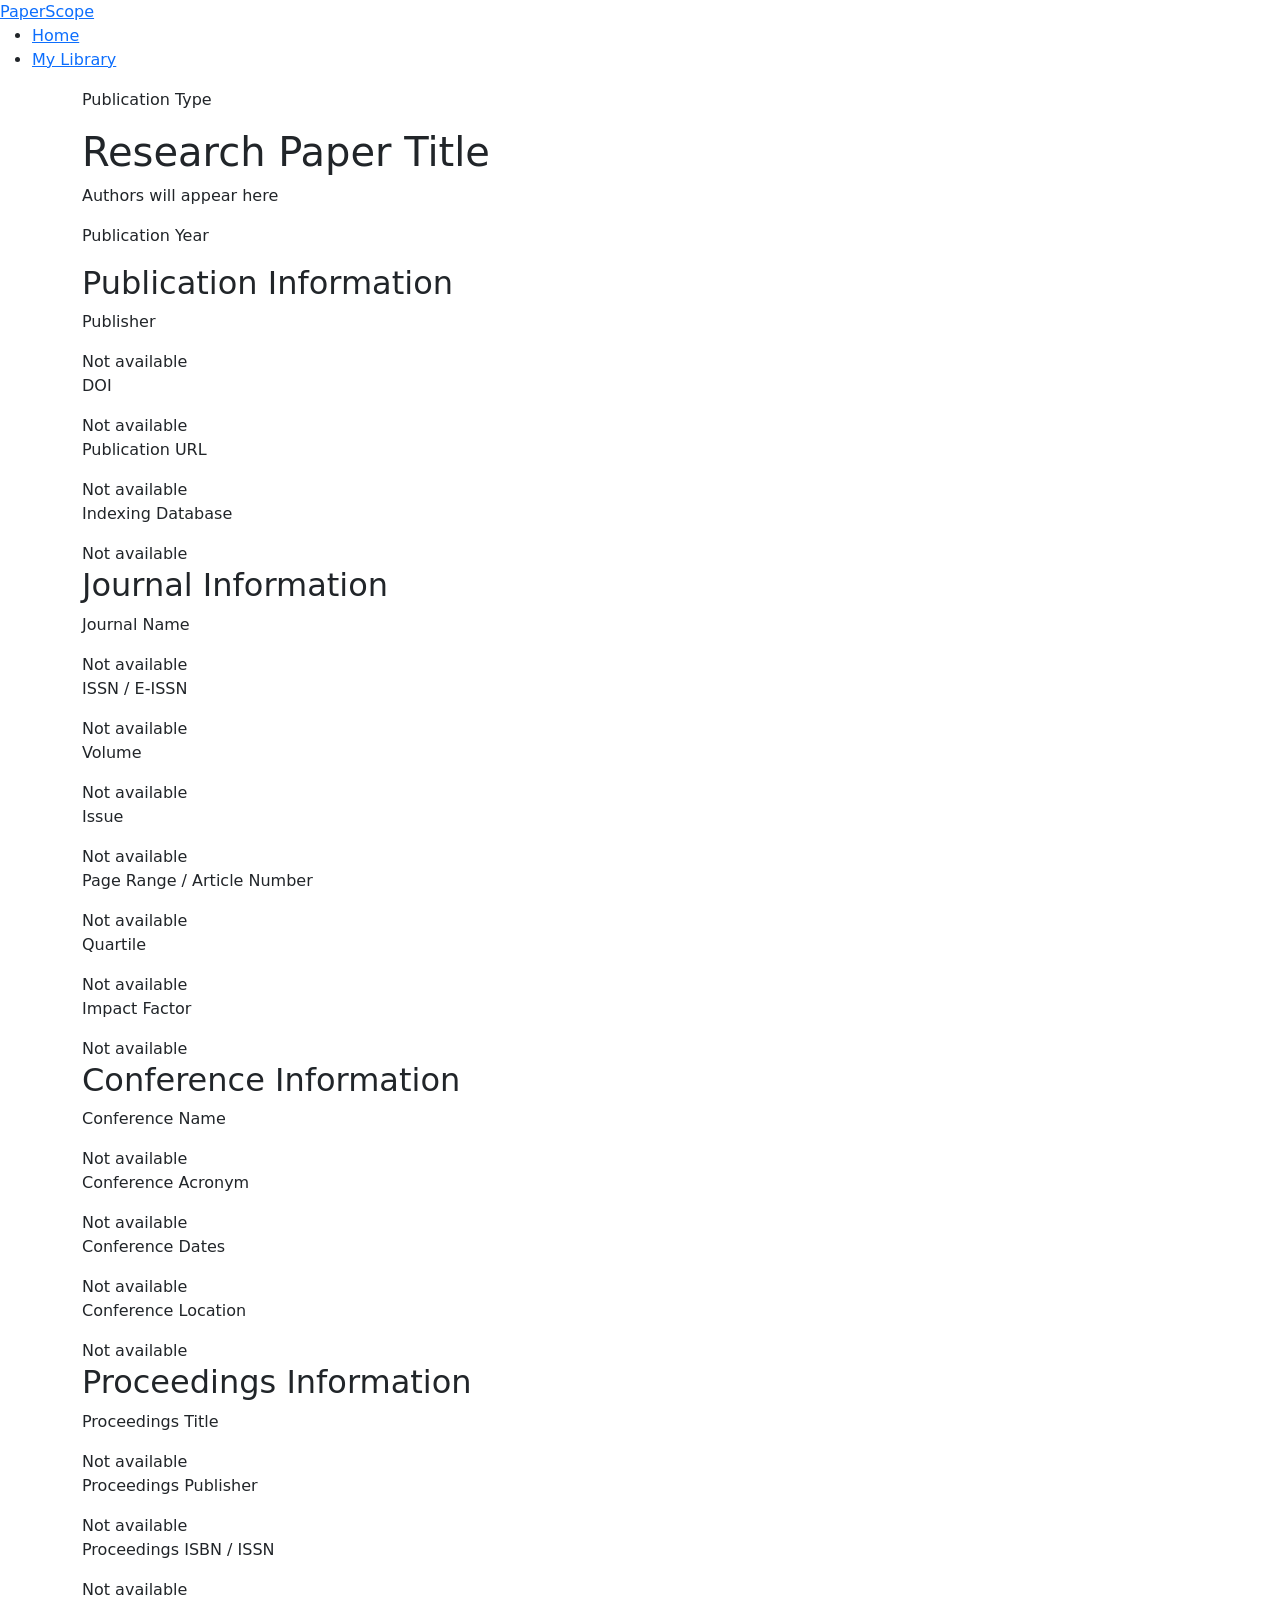
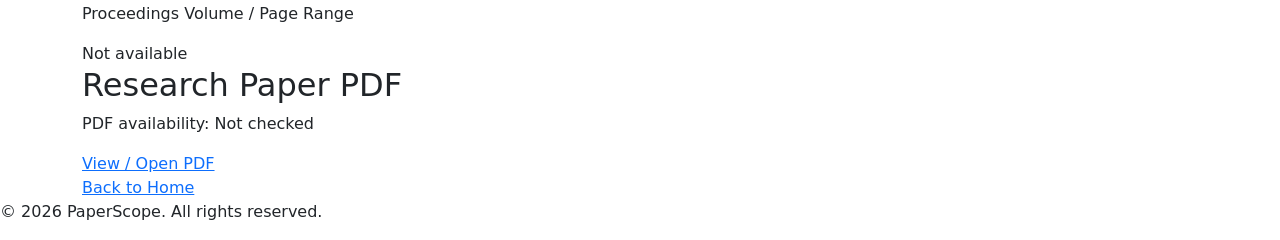
==== UI/details.html @ a11294a4 "details display page" ====
<!DOCTYPE html>
<html lang="en">
<head>
    <meta charset="UTF-8">
    <meta name="viewport" content="width=device-width, initial-scale=1.0">
    <title>details_page</title>
    <link href="https://cdn.jsdelivr.net/npm/bootstrap@5.3.8/dist/css/bootstrap.min.css"
      rel="stylesheet">
</head>
<body>
     <!-- 1. Navigation Bar -->
    <header>
        <nav>
            <a href="structure.html">PaperScope</a>

            <ul>
                <li><a href="structure.html">Home</a></li>
                <li><a href="structure.html#inventory">My Library</a></li>
            </ul>
        </nav>
    </header>


    <main class="container">

        <!-- 2. Paper Heading -->
        <section id="paper-header">

            <p id="publication-type">Publication Type</p>
            <h1 id="paper-title">Research Paper Title</h1>
            <p id="authors">Authors will appear here</p>
            <p id="publication-year">Publication Year</p>
        </section>


        <!-- 3. Publication Information -->
        <section id="publication-info">
            <h2>Publication Information</h2>
            <div>
                <p>Publisher</p>
                <span id="publisher">Not available</span>
            </div>
            
            <div>
                <p>DOI</p>
                <span id="doi">Not available</span>
            </div>

            <div>
                <p>Publication URL</p>
                <span id="publication-url">Not available</span>
            </div>

            <div>
                <p>Indexing Database</p>
                <span id="indexing">Not available</span>
            </div>

        </section>


        <!-- 4. Journal Information -->
        <section id="journal-info">

            <h2>Journal Information</h2>

            <div>
                <p>Journal Name</p>
                <span id="journal-name">Not available</span>
            </div>

            <div>
                <p>ISSN / E-ISSN</p>
                <span id="issn">Not available</span>
            </div>

            <div>
                <p>Volume</p>
                <span id="volume">Not available</span>
            </div>

            <div>
                <p>Issue</p>
                <span id="issue">Not available</span>
            </div>

            <div>
                <p>Page Range / Article Number</p>
                <span id="page-range">Not available</span>
            </div>

            <div>
                <p>Quartile</p>
                <span id="quartile">Not available</span>
            </div>

            <div>
                <p>Impact Factor</p>
                <span id="impact-factor">Not available</span>
            </div>

        </section>


        <!-- 5. Conference Information -->
        <section id="conference-info">

            <h2>Conference Information</h2>

            <div>
                <p>Conference Name</p>
                <span id="conference-name">Not available</span>
            </div>

            <div>
                <p>Conference Acronym</p>
                <span id="conference-acronym">Not available</span>
            </div>

            <div>
                <p>Conference Dates</p>
                <span id="conference-dates">Not available</span>
            </div>

            <div>
                <p>Conference Location</p>
                <span id="conference-location">Not available</span>
            </div>

        </section>


        <!-- 6. Proceedings Information -->
        <section id="proceedings-info">

            <h2>Proceedings Information</h2>

            <div>
                <p>Proceedings Title</p>
                <span id="proceedings-title">Not available</span>
            </div>

            <div>
                <p>Proceedings Publisher</p>
                <span id="proceedings-publisher">Not available</span>
            </div>

            <div>
                <p>Proceedings ISBN / ISSN</p>
                <span id="proceedings-isbn">Not available</span>
            </div>

            <div>
                <p>Proceedings Volume / Page Range</p>
                <span id="proceedings-volume-pages">Not available</span>
            </div>

        </section>


        <!-- 7. PDF Information -->
        <section id="pdf-info">

            <h2>Research Paper PDF</h2>

            <p id="pdf-status">PDF availability: Not checked</p>

            <a id="pdf-link" href="#" target="_blank">
                View / Open PDF
            </a>

        </section>


        <!-- 8. Navigation -->
        <section id="page-navigation">

            <a href="structure.html">Back to Home</a>

        </section>

    </main>


    <!-- 9. Footer -->
    <footer>
        <p>&copy; 2026 PaperScope. All rights reserved.</p>
    </footer>
    <script src="https://cdn.jsdelivr.net/npm/bootstrap@5.3.8/dist/js/bootstrap.bundle.min.js"></script>
    <script src="js/home.js"></script>   
</body>
</html>
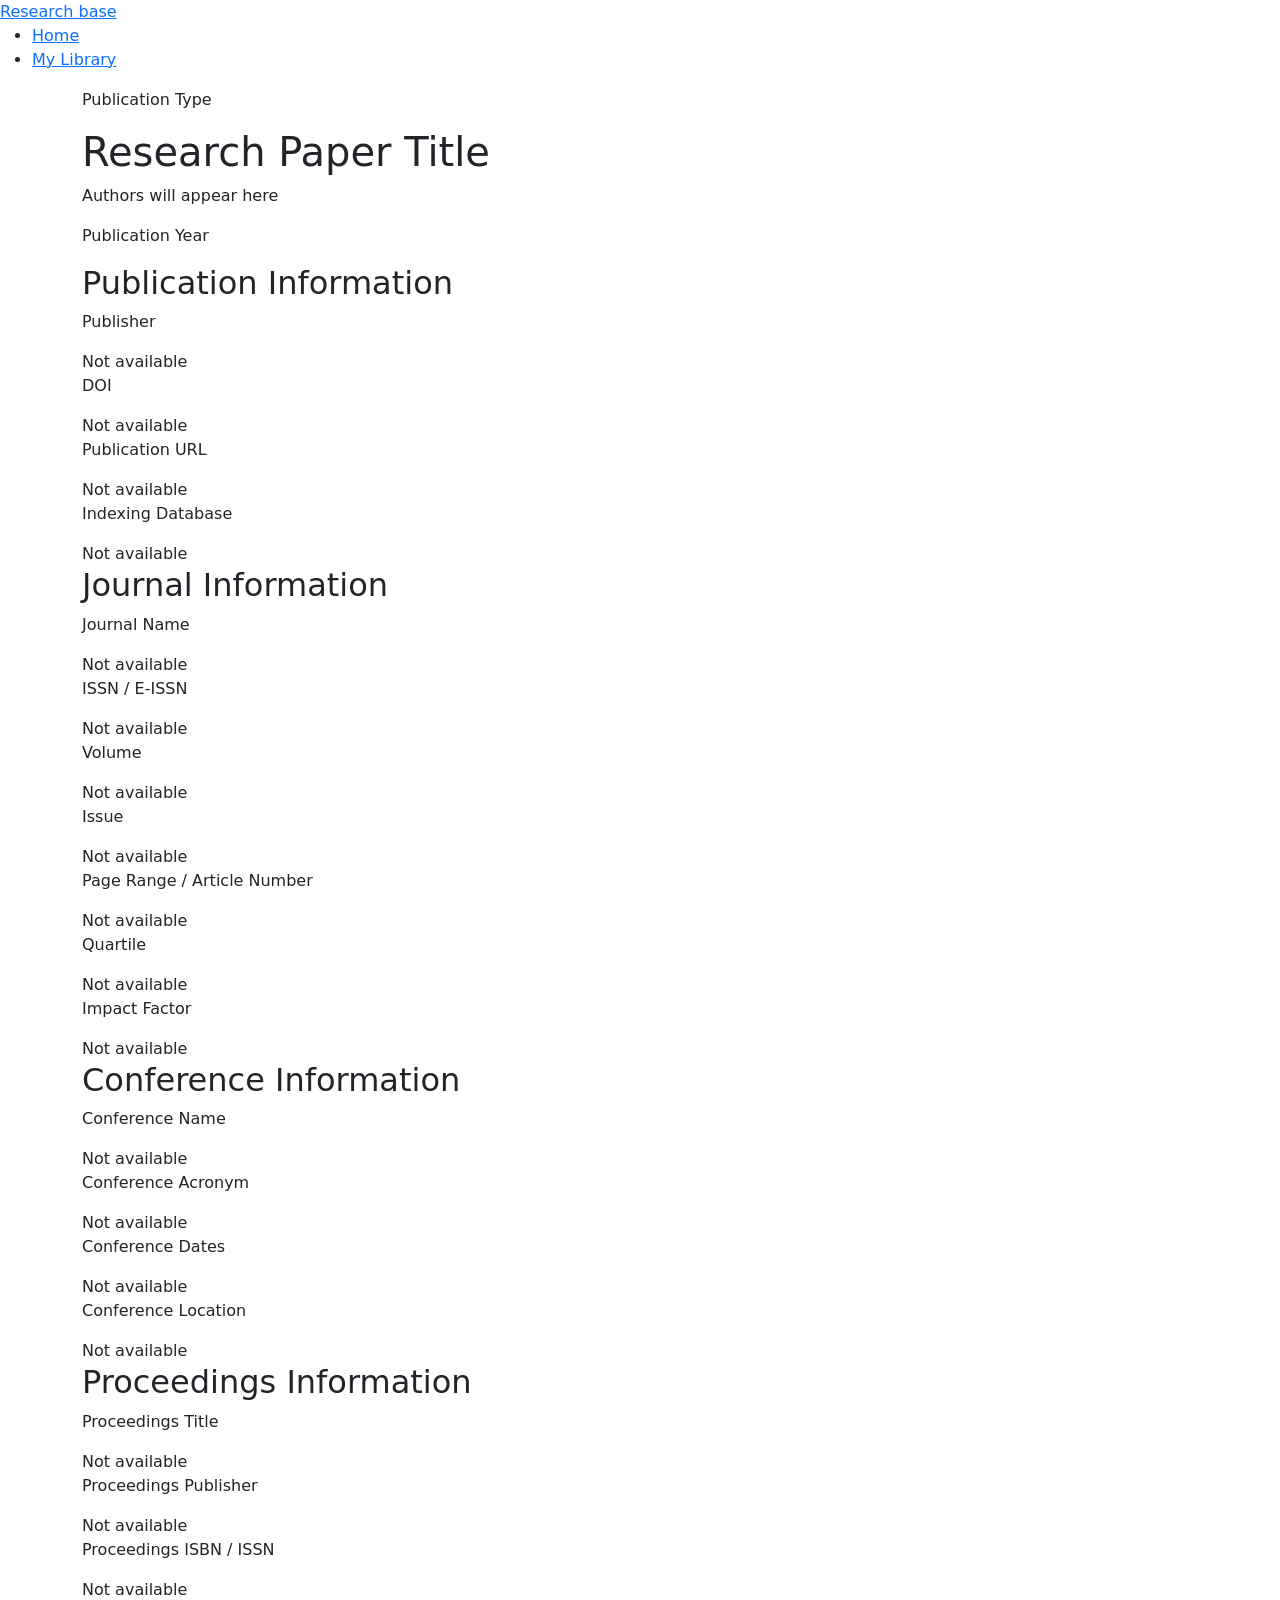
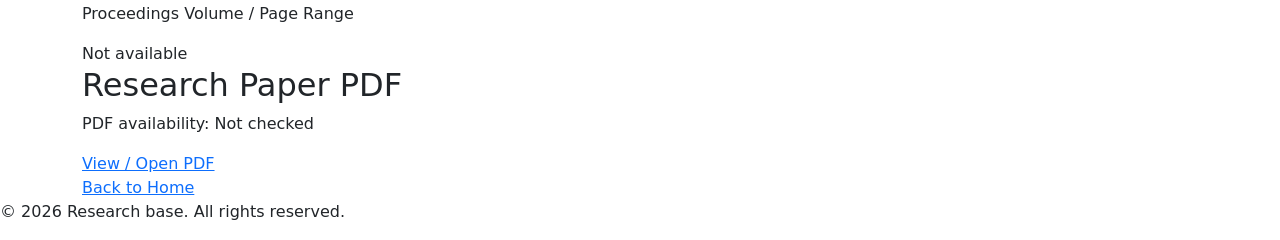
==== commit 4580ebfd: "Three page frontend structure" ====
--- a/UI/details.html
+++ b/UI/details.html
@@ -8,10 +8,10 @@
       rel="stylesheet">
 </head>
 <body>
-     <!-- 1. Navigation Bar -->
+     <!--Navigation Bar -->
     <header>
         <nav>
-            <a href="structure.html">PaperScope</a>
+            <a href="structure.html">Research base</a>
 
             <ul>
                 <li><a href="structure.html">Home</a></li>
@@ -23,7 +23,7 @@
 
     <main class="container">
 
-        <!-- 2. Paper Heading -->
+        <!--Paper Heading -->
         <section id="paper-header">
 
             <p id="publication-type">Publication Type</p>
@@ -33,7 +33,7 @@
         </section>
 
 
-        <!-- 3. Publication Information -->
+        <!-- Publication Information -->
         <section id="publication-info">
             <h2>Publication Information</h2>
             <div>
@@ -59,7 +59,7 @@
         </section>
 
 
-        <!-- 4. Journal Information -->
+        <!--Journal Information -->
         <section id="journal-info">
 
             <h2>Journal Information</h2>
@@ -102,7 +102,7 @@
         </section>
 
 
-        <!-- 5. Conference Information -->
+        <!-- Conference Information -->
         <section id="conference-info">
 
             <h2>Conference Information</h2>
@@ -130,7 +130,7 @@
         </section>
 
 
-        <!-- 6. Proceedings Information -->
+        <!--Proceedings Information -->
         <section id="proceedings-info">
 
             <h2>Proceedings Information</h2>
@@ -158,7 +158,7 @@
         </section>
 
 
-        <!-- 7. PDF Information -->
+        <!-- PDF Information -->
         <section id="pdf-info">
 
             <h2>Research Paper PDF</h2>
@@ -172,19 +172,15 @@
         </section>
 
 
-        <!-- 8. Navigation -->
+        <!--Navigation -->
         <section id="page-navigation">
-
-            <a href="structure.html">Back to Home</a>
-
+            <a href="index.html">Back to Home</a>
         </section>
-
     </main>
 
-
-    <!-- 9. Footer -->
+    <!--Footer -->
     <footer>
-        <p>&copy; 2026 PaperScope. All rights reserved.</p>
+        <p>&copy; 2026 Research base. All rights reserved.</p>
     </footer>
     <script src="https://cdn.jsdelivr.net/npm/bootstrap@5.3.8/dist/js/bootstrap.bundle.min.js"></script>
     <script src="js/home.js"></script>   
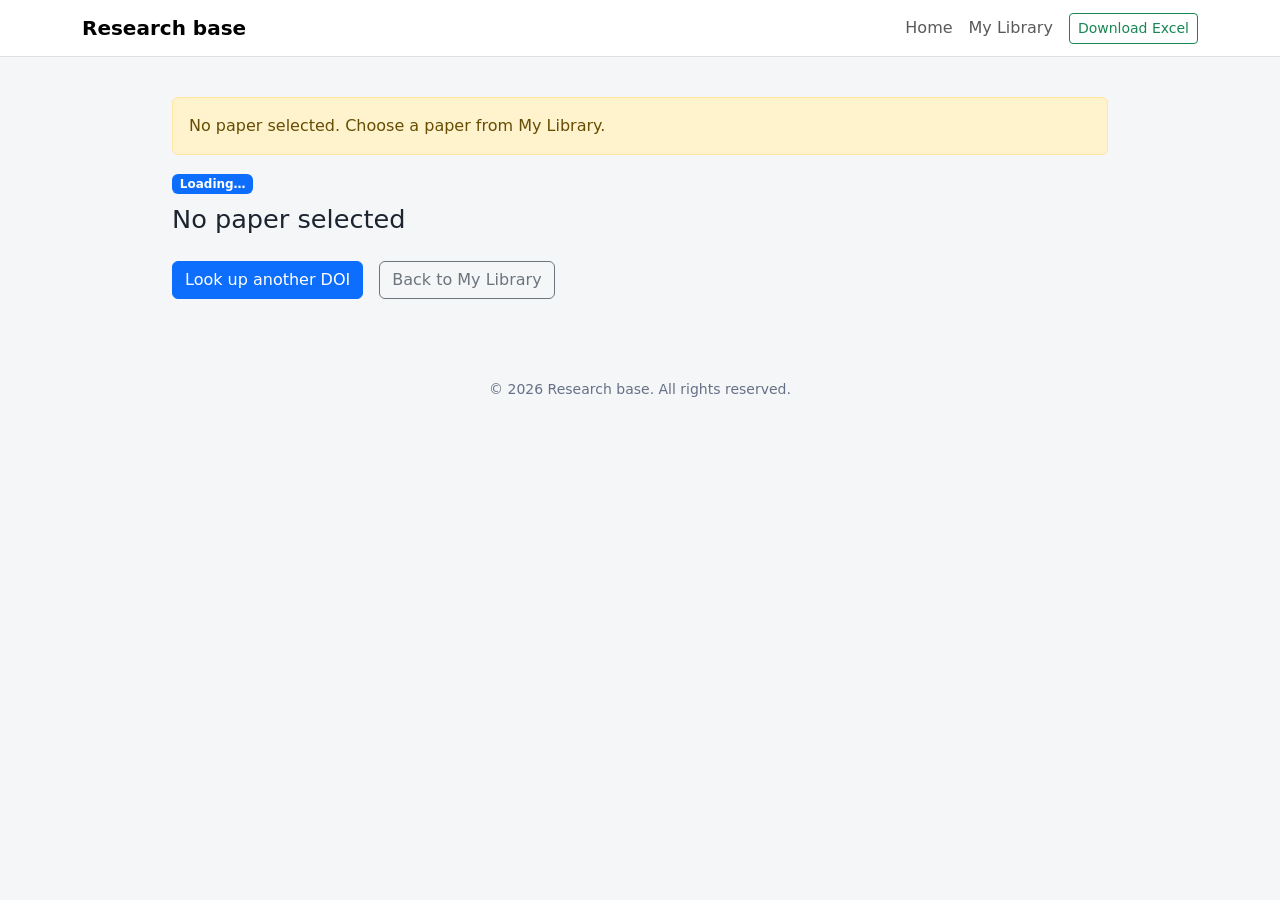
==== commit 342aebd6: "Backend: API, database, Excel file and connected pages Builds on the scraping branch (data retrieval" ====
--- a/UI/details.html
+++ b/UI/details.html
@@ -3,186 +3,71 @@
 <head>
     <meta charset="UTF-8">
     <meta name="viewport" content="width=device-width, initial-scale=1.0">
-    <title>details_page</title>
-    <link href="https://cdn.jsdelivr.net/npm/bootstrap@5.3.8/dist/css/bootstrap.min.css"
-      rel="stylesheet">
+    <title>Paper Details | Research base</title>
+    <link href="https://cdn.jsdelivr.net/npm/bootstrap@5.3.8/dist/css/bootstrap.min.css" rel="stylesheet">
+    <link rel="stylesheet" href="css/style.css">
 </head>
 <body>
-     <!--Navigation Bar -->
+    <!-- Navigation Bar -->
     <header>
-        <nav>
-            <a href="structure.html">Research base</a>
-
-            <ul>
-                <li><a href="structure.html">Home</a></li>
-                <li><a href="structure.html#inventory">My Library</a></li>
-            </ul>
+        <nav class="navbar navbar-expand bg-white border-bottom">
+            <div class="container">
+                <a class="navbar-brand" href="index.html">Research base</a>
+                <ul class="navbar-nav ms-auto align-items-center">
+                    <li class="nav-item"><a class="nav-link" href="index.html">Home</a></li>
+                    <li class="nav-item"><a class="nav-link" href="inventory.html">My Library</a></li>
+                    <li class="nav-item"><a class="btn btn-sm btn-outline-success ms-2" data-excel-link href="#">Download Excel</a></li>
+                </ul>
+            </div>
         </nav>
     </header>
 
+    <main class="container" style="max-width: 960px;">
 
-    <main class="container">
+        <div id="banner"></div>
+        <div id="version-note"></div>
 
-        <!--Paper Heading -->
-        <section id="paper-header">
-
-            <p id="publication-type">Publication Type</p>
-            <h1 id="paper-title">Research Paper Title</h1>
-            <p id="authors">Authors will appear here</p>
-            <p id="publication-year">Publication Year</p>
+        <!-- Paper heading -->
+        <section id="paper-header" class="mb-3">
+            <span id="publication-type" class="badge text-bg-primary mb-2">Loading…</span>
+            <h1 id="paper-title">Loading paper…</h1>
+            <p id="fill-summary" class="text-secondary mb-0"></p>
         </section>
 
-
-        <!-- Publication Information -->
-        <section id="publication-info">
-            <h2>Publication Information</h2>
-            <div>
-                <p>Publisher</p>
-                <span id="publisher">Not available</span>
+        <!-- All 23 fields, numbered and grouped as in
+             "Essential Fields for Research Publication Database" -->
+        <section id="fields" class="card mb-3">
+            <div class="table-responsive">
+                <table class="table mb-0 fields-table">
+                    <tbody id="fields-body">
+                        <tr><td class="text-secondary py-4 text-center">Loading…</td></tr>
+                    </tbody>
+                </table>
             </div>
-            
-            <div>
-                <p>DOI</p>
-                <span id="doi">Not available</span>
-            </div>
-
-            <div>
-                <p>Publication URL</p>
-                <span id="publication-url">Not available</span>
-            </div>
-
-            <div>
-                <p>Indexing Database</p>
-                <span id="indexing">Not available</span>
-            </div>
-
         </section>
 
-
-        <!--Journal Information -->
-        <section id="journal-info">
-
-            <h2>Journal Information</h2>
-
-            <div>
-                <p>Journal Name</p>
-                <span id="journal-name">Not available</span>
-            </div>
-
-            <div>
-                <p>ISSN / E-ISSN</p>
-                <span id="issn">Not available</span>
-            </div>
-
-            <div>
-                <p>Volume</p>
-                <span id="volume">Not available</span>
-            </div>
-
-            <div>
-                <p>Issue</p>
-                <span id="issue">Not available</span>
-            </div>
-
-            <div>
-                <p>Page Range / Article Number</p>
-                <span id="page-range">Not available</span>
-            </div>
-
-            <div>
-                <p>Quartile</p>
-                <span id="quartile">Not available</span>
-            </div>
-
-            <div>
-                <p>Impact Factor</p>
-                <span id="impact-factor">Not available</span>
-            </div>
-
+        <!-- PDF Information -->
+        <section id="pdf-info" class="card p-4 mb-3">
+            <h2 class="h6 mb-2">Research Paper PDF</h2>
+            <p id="pdf-status" class="mb-2">PDF availability: Not checked</p>
+            <a id="pdf-link" href="#" target="_blank" rel="noopener" class="btn btn-outline-primary btn-sm align-self-start">
+                View / Open PDF
+            </a>
         </section>
 
-
-        <!-- Conference Information -->
-        <section id="conference-info">
-
-            <h2>Conference Information</h2>
-
-            <div>
-                <p>Conference Name</p>
-                <span id="conference-name">Not available</span>
-            </div>
-
-            <div>
-                <p>Conference Acronym</p>
-                <span id="conference-acronym">Not available</span>
-            </div>
-
-            <div>
-                <p>Conference Dates</p>
-                <span id="conference-dates">Not available</span>
-            </div>
-
-            <div>
-                <p>Conference Location</p>
-                <span id="conference-location">Not available</span>
-            </div>
-
-        </section>
-
-
-        <!--Proceedings Information -->
-        <section id="proceedings-info">
-
-            <h2>Proceedings Information</h2>
-
-            <div>
-                <p>Proceedings Title</p>
-                <span id="proceedings-title">Not available</span>
-            </div>
-
-            <div>
-                <p>Proceedings Publisher</p>
-                <span id="proceedings-publisher">Not available</span>
-            </div>
-
-            <div>
-                <p>Proceedings ISBN / ISSN</p>
-                <span id="proceedings-isbn">Not available</span>
-            </div>
-
-            <div>
-                <p>Proceedings Volume / Page Range</p>
-                <span id="proceedings-volume-pages">Not available</span>
-            </div>
-
-        </section>
-
-
-        <!-- PDF Information -->
-        <section id="pdf-info">
-
-            <h2>Research Paper PDF</h2>
-
-            <p id="pdf-status">PDF availability: Not checked</p>
-
-            <a id="pdf-link" href="#" target="_blank">
-                View / Open PDF
-            </a>
-
-        </section>
-
-
-        <!--Navigation -->
-        <section id="page-navigation">
-            <a href="index.html">Back to Home</a>
+        <!-- Navigation -->
+        <section id="page-navigation" class="d-flex gap-3 mt-4">
+            <a href="index.html" class="btn btn-primary">Look up another DOI</a>
+            <a href="inventory.html" class="btn btn-outline-secondary">Back to My Library</a>
         </section>
     </main>
 
-    <!--Footer -->
+    <!-- Footer -->
     <footer>
         <p>&copy; 2026 Research base. All rights reserved.</p>
     </footer>
-    <script src="https://cdn.jsdelivr.net/npm/bootstrap@5.3.8/dist/js/bootstrap.bundle.min.js"></script>
-    <script src="js/home.js"></script>   
+
+    <script src="js/common.js"></script>
+    <script src="js/details.js"></script>
 </body>
-</html>+</html>
--- a/UI/css/style.css
+++ b/UI/css/style.css
@@ -0,0 +1,121 @@
+body {
+    background: #f5f6f8;
+    color: #1c2430;
+}
+
+.navbar-brand {
+    font-weight: 700;
+}
+
+main {
+    padding-top: 2.5rem;
+    padding-bottom: 3rem;
+}
+
+.card {
+    border: 1px solid #e3e6eb;
+    border-radius: 12px;
+}
+
+/* Home page */
+#doi-search {
+    max-width: 640px;
+    margin: 0 auto;
+}
+
+input#doi {
+    font-family: ui-monospace, Menlo, Consolas, monospace;
+}
+
+/* Details page */
+.field-list {
+    display: grid;
+    grid-template-columns: 220px 1fr;
+    gap: 0.6rem 1.5rem;
+    margin: 0;
+}
+
+.field-list p {
+    margin: 0;
+    color: #667085;
+}
+
+.field-list span {
+    word-break: break-word;
+}
+
+.not-available {
+    color: #9aa1ad;
+    font-style: italic;
+}
+
+#paper-header h1 {
+    font-size: 1.6rem;
+    line-height: 1.35;
+}
+
+/* Library table */
+#paper-list td {
+    vertical-align: top;
+}
+
+.doi-cell {
+    font-family: ui-monospace, Menlo, Consolas, monospace;
+    font-size: 0.85rem;
+    white-space: nowrap;
+}
+
+footer {
+    color: #667085;
+    font-size: 0.875rem;
+    text-align: center;
+    padding: 2rem 0;
+}
+
+@media (max-width: 576px) {
+    .field-list {
+        grid-template-columns: 1fr;
+        gap: 0.15rem;
+    }
+
+    .field-list span {
+        margin-bottom: 0.6rem;
+    }
+}
+
+/* Details page: all 23 fields in one numbered table */
+.fields-table td, .fields-table th {
+    padding: 0.6rem 1rem;
+    vertical-align: top;
+}
+
+.fields-table .section-row th {
+    background: #eef2f8;
+    color: #1f4e8c;
+    font-size: 0.95rem;
+}
+
+.fields-table .field-no {
+    width: 3rem;
+    color: #9aa1ad;
+    text-align: right;
+}
+
+.fields-table .field-name {
+    width: 38%;
+    color: #475467;
+}
+
+.fields-table .field-value {
+    word-break: break-word;
+}
+
+.fields-table .na-row td {
+    background: #fafbfc;
+    color: #b0b6c0;
+}
+
+.fields-table .reason {
+    font-size: 0.8rem;
+    color: #9aa1ad;
+}
